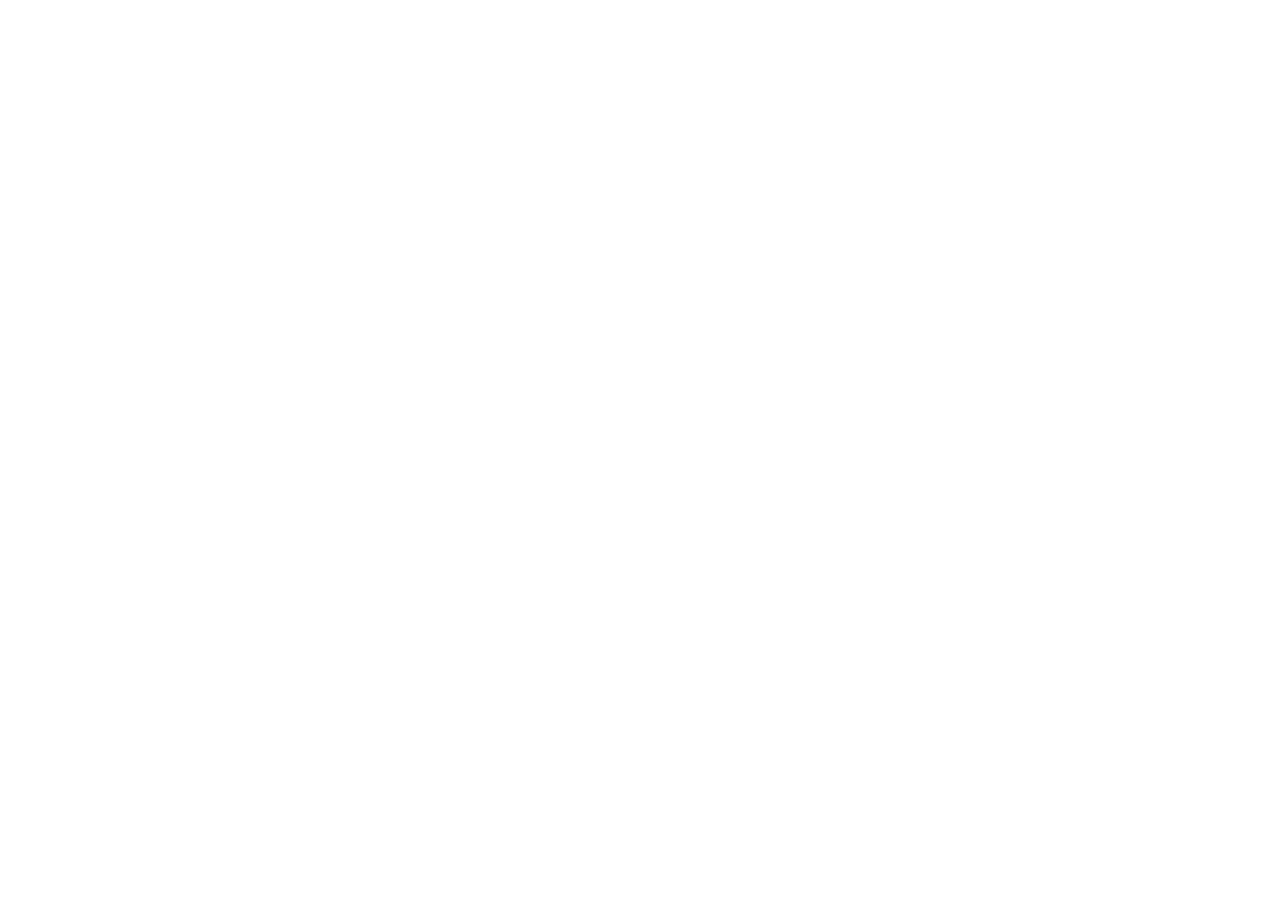
==== Image Editor/index.html @ fef8f8e2 "virtual-piano" ====
<!DOCTYPE html>
<html lang="en">
<head>
    <meta charset="UTF-8">
    <meta http-equiv="X-UA-Compatible" content="IE=edge">
    <meta name="viewport" content="width=device-width, initial-scale=1.0">
    <title>Document</title>
</head>
<body>
    
</body>
</html>
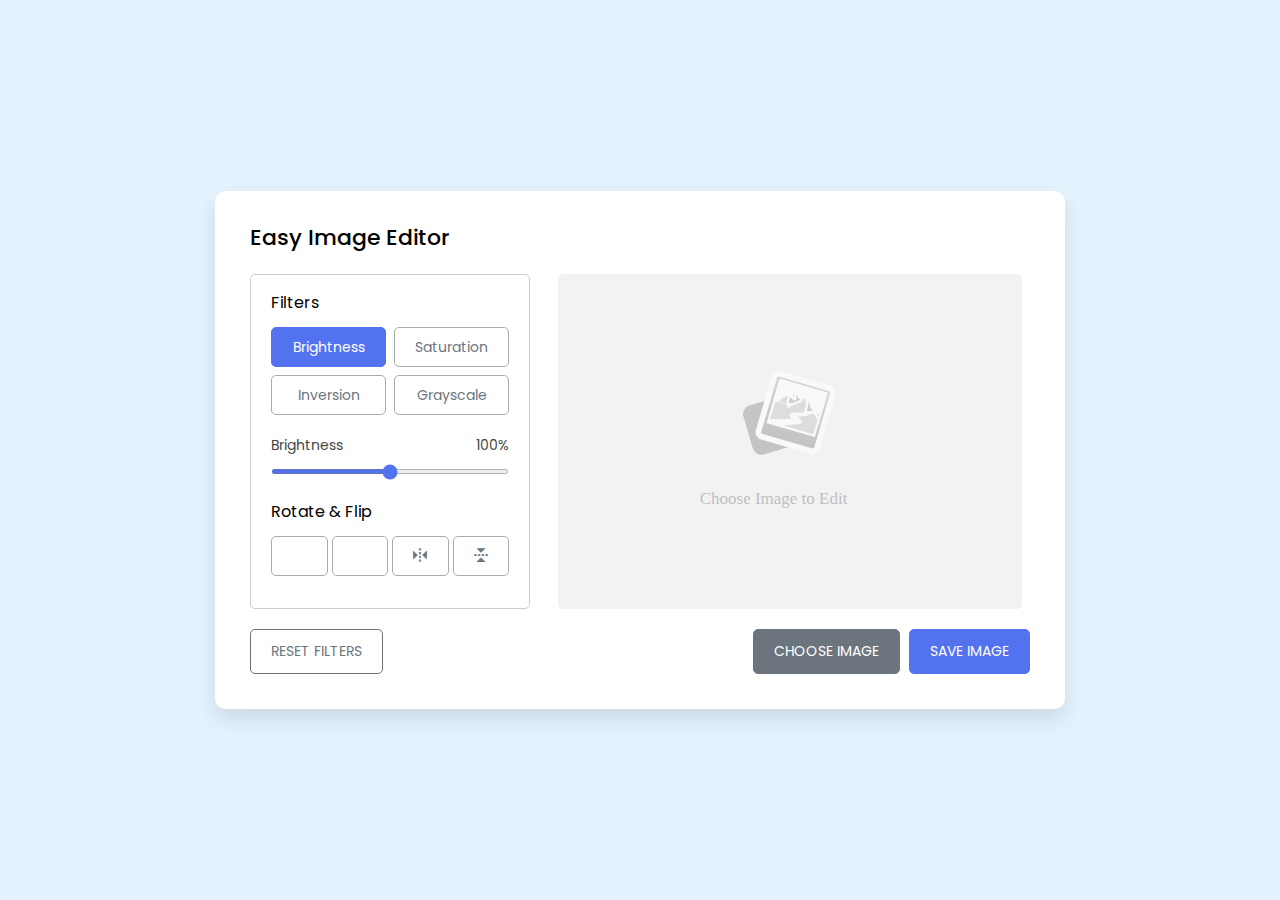
==== commit c950f6b8: "image editor" ====
--- a/Image Editor/index.html
+++ b/Image Editor/index.html
@@ -4,9 +4,58 @@
     <meta charset="UTF-8">
     <meta http-equiv="X-UA-Compatible" content="IE=edge">
     <meta name="viewport" content="width=device-width, initial-scale=1.0">
-    <title>Document</title>
+    <!-- Link icon page -->
+    <link href='https://unpkg.com/boxicons@2.1.4/css/boxicons.min.css' rel='stylesheet'>
+    <link rel="stylesheet" href="https://cdnjs.cloudflare.com/ajax/libs/font-awesome/6.4.0/css/all.min.css" integrity="sha512-iecdLmaskl7CVkqkXNQ/ZH/XLlvWZOJyj7Yy7tcenmpD1ypASozpmT/E0iPtmFIB46ZmdtAc9eNBvH0H/ZpiBw==" crossorigin="anonymous" referrerpolicy="no-referrer" />
+    <title>Image Editor</title>
+    <link rel="shortcut icon" href="./img/crop.png" type="image/x-icon">
+    <link rel="stylesheet" href="style.css">
+    
 </head>
 <body>
-    
+    <div class="container">
+        <h2>Easy Image Editor</h2>
+        <div class="wrapper">
+            <div class="editor-panel">
+                <div class="filter">
+                    <label class="title">Filters</label>
+                    <div class="options">
+                        <button id="brightness" class="active">Brightness</button>
+                        <button id="saturation">Saturation</button>
+                        <button id="inversion">Inversion</button>
+                        <button id="grayscale">Grayscale</button>
+                    </div>
+                    <div class="slider">
+                        <div class="filter-info">
+                            <p class="name">Brightness</p>
+                            <p class="value">100%</p>
+                        </div>
+                        <input type="range" value="100" min="0" max="200" >
+                    </div>
+                </div>
+                <div class="rotate">
+                    <label class="title">Rotate & Flip</label>
+                    <div class="options">
+                        <button id="left"><i class="fa-solid fa-rotate-left"></i></button>
+                        <button id="right"><i class="fa-solid fa-rotate-right"></i></button>
+                        <button id="horizontal"><i class='bx bx-reflect-vertical'></i></button>
+                        <button id="vertical"><i class='bx bx-reflect-horizontal'></i></button>
+                    </div>
+                </div>
+            </div>
+            <div class="preview-img">
+                <img src="./img/image-placeholder.svg" alt="preview-img">
+            </div>
+        </div>
+        <div class="controls">
+            <button class="reset-filter">Reset Filters</button>
+            <div class="row">
+                <input type="file" class="file-input" accept="image/*" hidden>
+                <button class="choose-img">Choose Image</button>
+                <button class="save-img">Save Image</button>
+            </div>
+        </div>
+    </div>
+    <script src="app.js"></script>
 </body>
 </html>--- a/Image Editor/style.css
+++ b/Image Editor/style.css
@@ -0,0 +1,178 @@
+@import url('https://fonts.googleapis.com/css2?family=Poppins:ital,wght@0,400;0,500;0,600;0,700;1,400;1,500;1,600;1,700&display=swap');
+
+* {
+    margin: 0;
+    padding: 0;
+    box-sizing: border-box;
+    font-family: 'Poppins', sans-serif;
+}
+body {
+    display: flex;
+    align-items: center;
+    justify-content: center;
+    min-height: 100vh;
+    background-color: #e3f2fd;
+}
+
+.container{
+    width: 850px;
+    background: #fff;
+    border-radius: 10px;
+    padding: 30px 35px 35px;
+    box-shadow: 0 10px 20px rgba(0, 0, 0, 0.1);
+}
+
+.container.disable :where(.editor-panel, .reset-filter, .save-img) {
+    opacity: 0.6;
+    pointer-events: none;
+}
+
+.container h2 {
+    font-size: 22px;
+    font-weight: 500;
+}
+.container .wrapper{
+    display: flex;
+    margin: 20px 0;
+    min-height: 335px;
+}
+.wrapper .editor-panel{
+    width: 280px;
+    padding: 15px 20px;
+    border-radius: 5px;
+    border: 1px solid #ccc;
+}
+.filter{
+
+}
+.editor-panel .title{
+    display: block;
+    font-size: 16px;
+    margin-bottom: 12px;
+}
+.editor-panel .options, .controls{
+    display: flex;
+    flex-wrap: wrap;
+    justify-content: space-between;
+}
+
+.editor-panel button {
+    height: 40px;
+    font-size: 14px;
+    color: #6c757d;
+    margin-bottom: 8px;
+    background: #fff;
+    border: 1px solid #aaa;
+    border-radius: 5px;
+    cursor: pointer;
+}
+
+.editor-panel button:hover {
+    background: #f5f5f5;
+}
+
+.editor-panel .filter button {
+    width: calc(100% / 2 - 4px);
+}
+
+.filter button.active {
+    background: #5372f0;
+    color: #fff;
+    border-color: #5372f0;
+}
+.filter .slider{
+    margin-top: 12px;
+}
+.filter .slider .filter-info{
+    display: flex;
+    justify-content: space-between;
+    font-size: 14px;
+    color: #464646;
+}
+.filter .slider input {
+    width: 100%;
+    height: 5px;
+    accent-color: #5372f0;
+}
+
+.editor-panel .rotate{
+    margin-top: 18px;
+}
+.editor-panel .rotate button {
+    width: calc(100% / 4 - 3px);
+}
+.rotate button:nth-child(3),
+.rotate button:nth-child(4) {
+    font-size: 18px;
+}
+
+.wrapper .preview-img{
+    flex-grow: 1;
+    display: flex;
+    overflow: hidden;
+    align-items: center;
+    justify-content: center;
+    margin-left: 20px;
+}
+.preview-img img {
+    max-width: 490px;
+    max-height: 335px;
+    width: 100%;
+    height: 100%;
+    object-fit: contain;
+}
+.controls button{
+    padding: 11px 20px;
+    border-radius: 5px;
+    font-size: 14px;
+    cursor: pointer;
+    background: #fff;
+    color: #fff;
+    text-transform: uppercase;
+}
+.controls .reset-filter{
+    color: #6c757d;
+    border: 1px solid #6c757d;
+}
+.row{
+
+}
+.controls .choose-img{
+    background-color: #6c757d;
+    border: 1px solid #6c757d;
+}
+.controls .save-img{
+    background-color: #5372f0;
+    border: 1px solid #5372f0;
+    margin-left: 5px;
+}
+@media screen and (max-width: 760px) {
+    .container {
+        padding: 25px;
+    }
+    .container .wrapper {
+        flex-wrap: wrap-reverse;
+    }
+    .wrapper .editor-panel {
+        width: 100%;
+    }
+    .wrapper .preview-img {
+        width: 100%;
+        margin: 0 0 15px;
+    }
+}
+@media screen and (max-width: 500px) {
+    .controls button {
+        width: 100px;
+        margin-bottom: 10px;
+    }
+    .controls .row {
+        width: 100%;
+    }
+    .controls .row .save-img {
+        margin-left: 0;
+    }
+}
+/* img {
+    transform: rotate(90deg);
+} */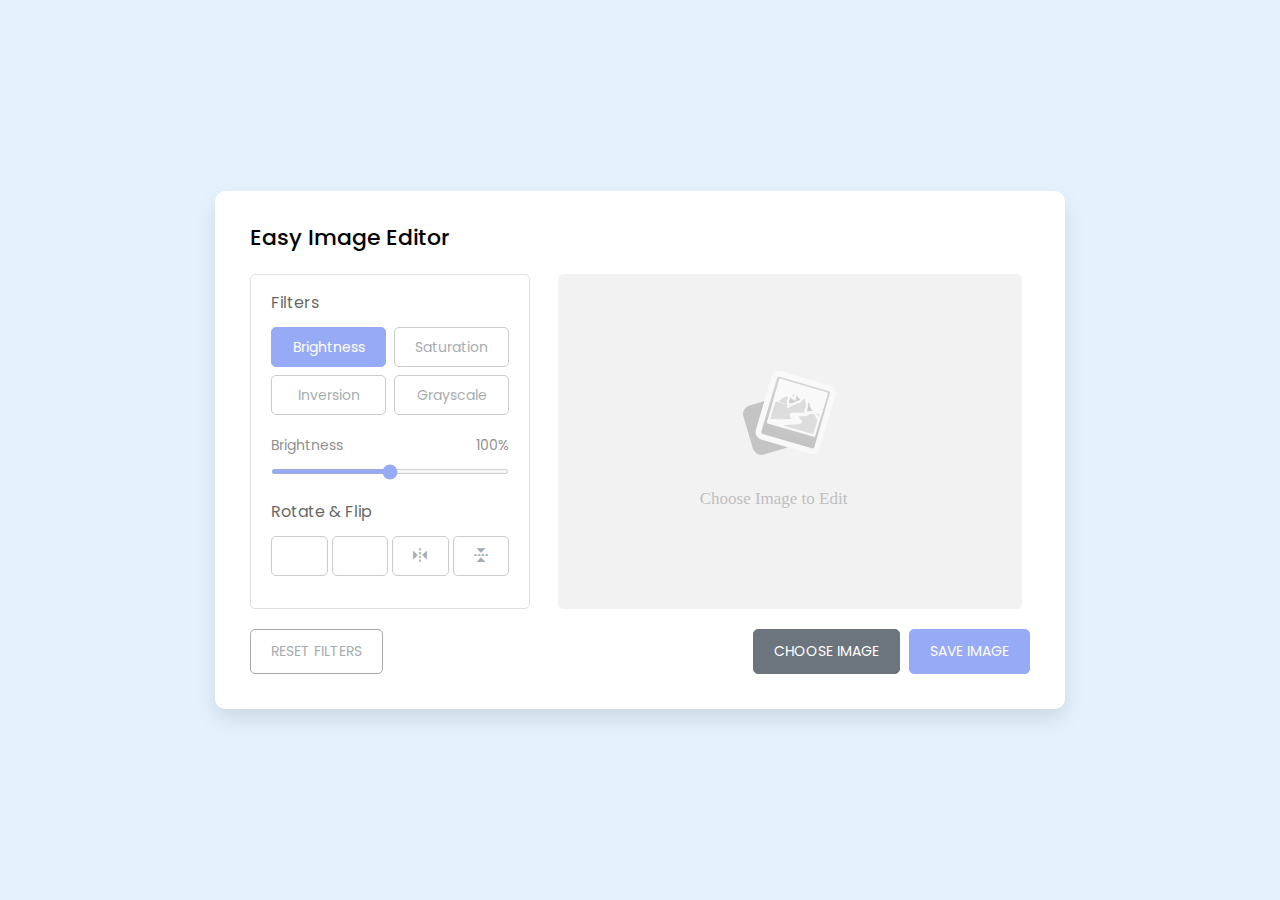
==== commit 7e05f63c: "restructuring image editor" ====
--- a/Image Editor/index.html
+++ b/Image Editor/index.html
@@ -13,7 +13,7 @@
     
 </head>
 <body>
-    <div class="container">
+    <div class="container disable">
         <h2>Easy Image Editor</h2>
         <div class="wrapper">
             <div class="editor-panel">
@@ -57,5 +57,6 @@
         </div>
     </div>
     <script src="app.js"></script>
+    <script src="main.js"></script>
 </body>
 </html>--- a/Image Editor/style.css
+++ b/Image Editor/style.css
@@ -134,9 +134,6 @@
     color: #6c757d;
     border: 1px solid #6c757d;
 }
-.row{
-
-}
 .controls .choose-img{
     background-color: #6c757d;
     border: 1px solid #6c757d;
@@ -174,5 +171,5 @@
     }
 }
 /* img {
-    transform: rotate(90deg);
+    filter: brightness(20%) saturate(12%) invert(12%) grayscale(20%);
 } */